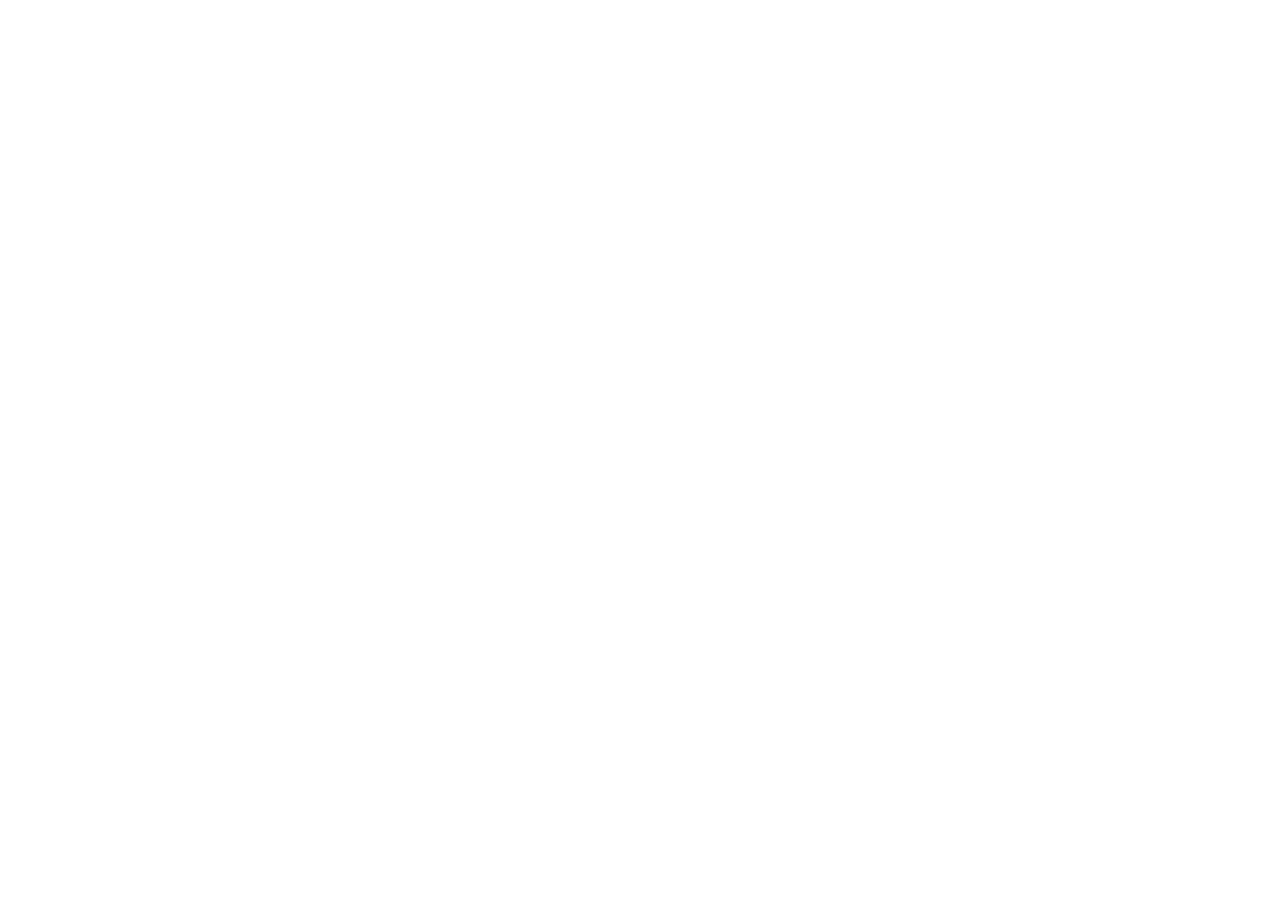
==== index.html @ 19de4dd0 "first commit" ====
<!DOCTYPE html>
<html lang="en">
<head>
    <meta charset="UTF-8">
    <meta http-equiv="X-UA-Compatible" content="IE=edge">
    <meta name="viewport" content="width=device-width, initial-scale=1.0">
    <title>Document</title>
</head>
<body>
    
</body>
</html>
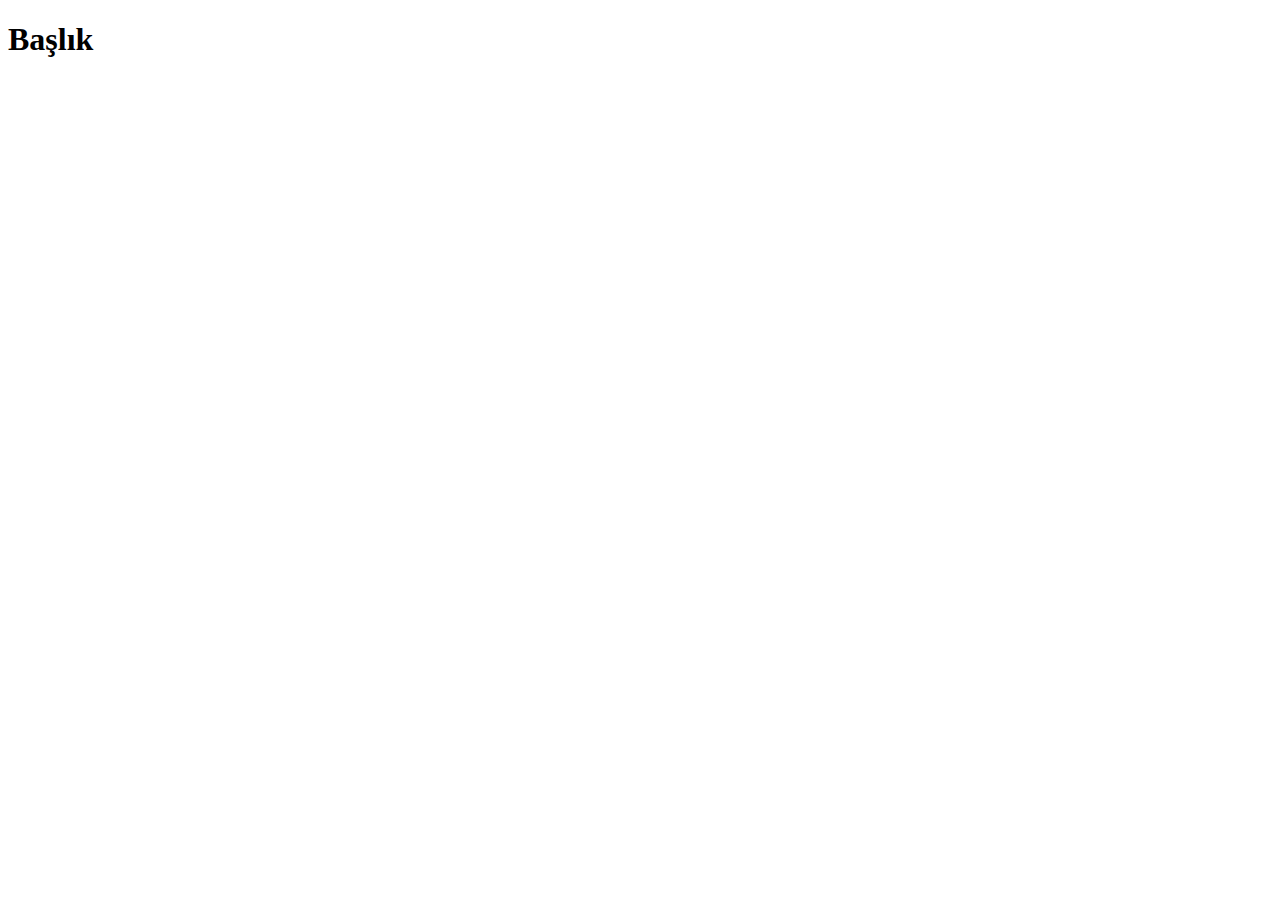
==== commit 4b671ab8: "Title and heading added." ====
--- a/index.html
+++ b/index.html
@@ -4,9 +4,10 @@
     <meta charset="UTF-8">
     <meta http-equiv="X-UA-Compatible" content="IE=edge">
     <meta name="viewport" content="width=device-width, initial-scale=1.0">
-    <title>Document</title>
+    <title>Anasayfa</title>
 </head>
 <body>
+    <h1>Başlık</h1>
     
 </body>
 </html>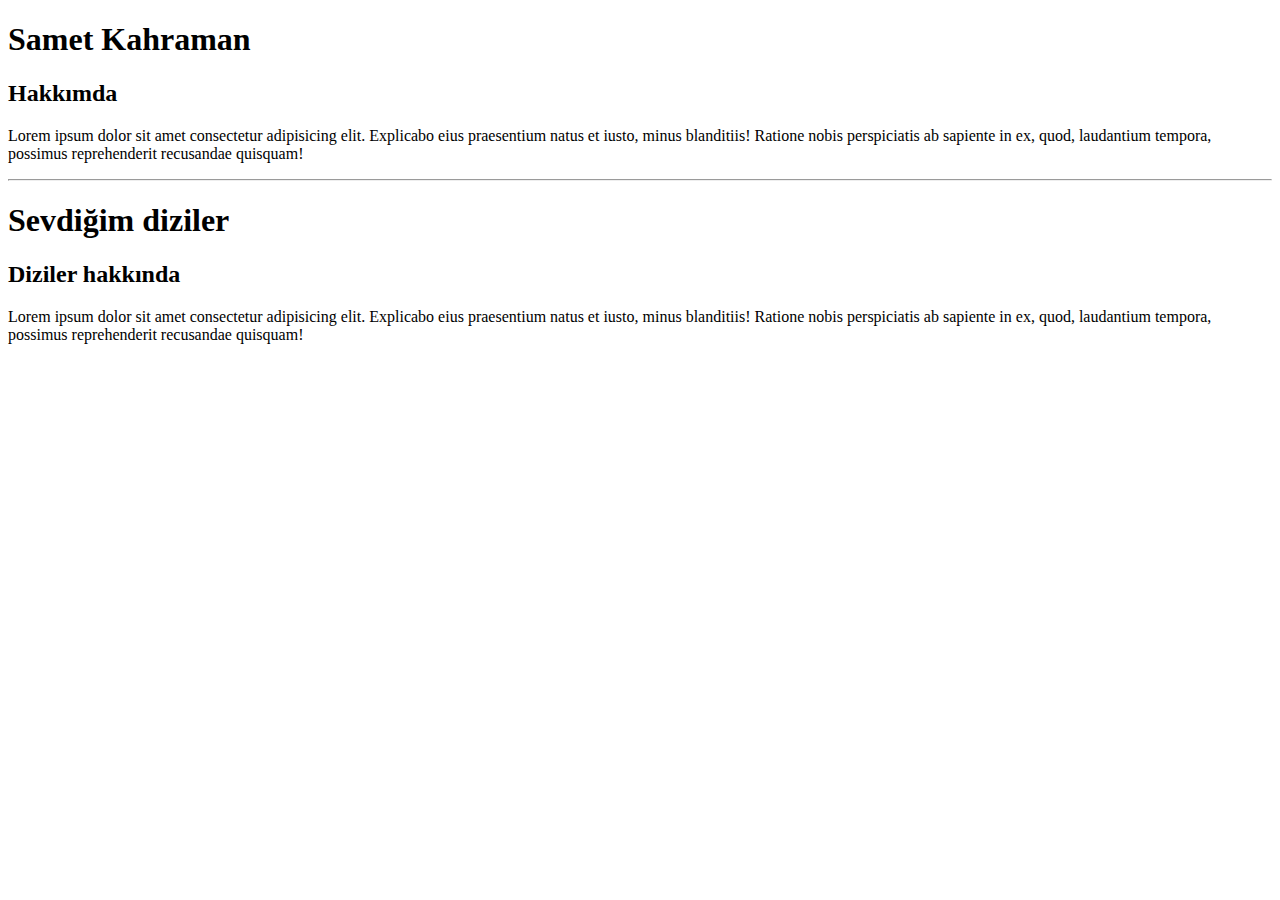
==== commit b90ab1df: "First commit" ====
--- a/index.html
+++ b/index.html
@@ -4,10 +4,17 @@
     <meta charset="UTF-8">
     <meta http-equiv="X-UA-Compatible" content="IE=edge">
     <meta name="viewport" content="width=device-width, initial-scale=1.0">
-    <title>Anasayfa</title>
+    <title>Samet Kahraman</title>
 </head>
 <body>
-    <h1>Başlık</h1>
-    
+    <!--Yorum satırı-->
+    <h1>Samet Kahraman</h1>
+    <h2>Hakkımda</h2>
+    <p>Lorem ipsum dolor sit amet consectetur adipisicing elit. Explicabo eius praesentium natus et iusto, minus blanditiis! Ratione nobis perspiciatis ab sapiente in ex, quod, laudantium tempora, possimus reprehenderit recusandae quisquam!</p>
+    <hr>
+    <h1>Sevdiğim diziler</h1>
+    <h2>Diziler hakkında</h2>
+    <p>Lorem ipsum dolor sit amet consectetur adipisicing elit. Explicabo eius praesentium natus et iusto, minus blanditiis! Ratione nobis perspiciatis ab sapiente in ex, quod, laudantium tempora, possimus reprehenderit recusandae quisquam!</p>
+
 </body>
 </html>